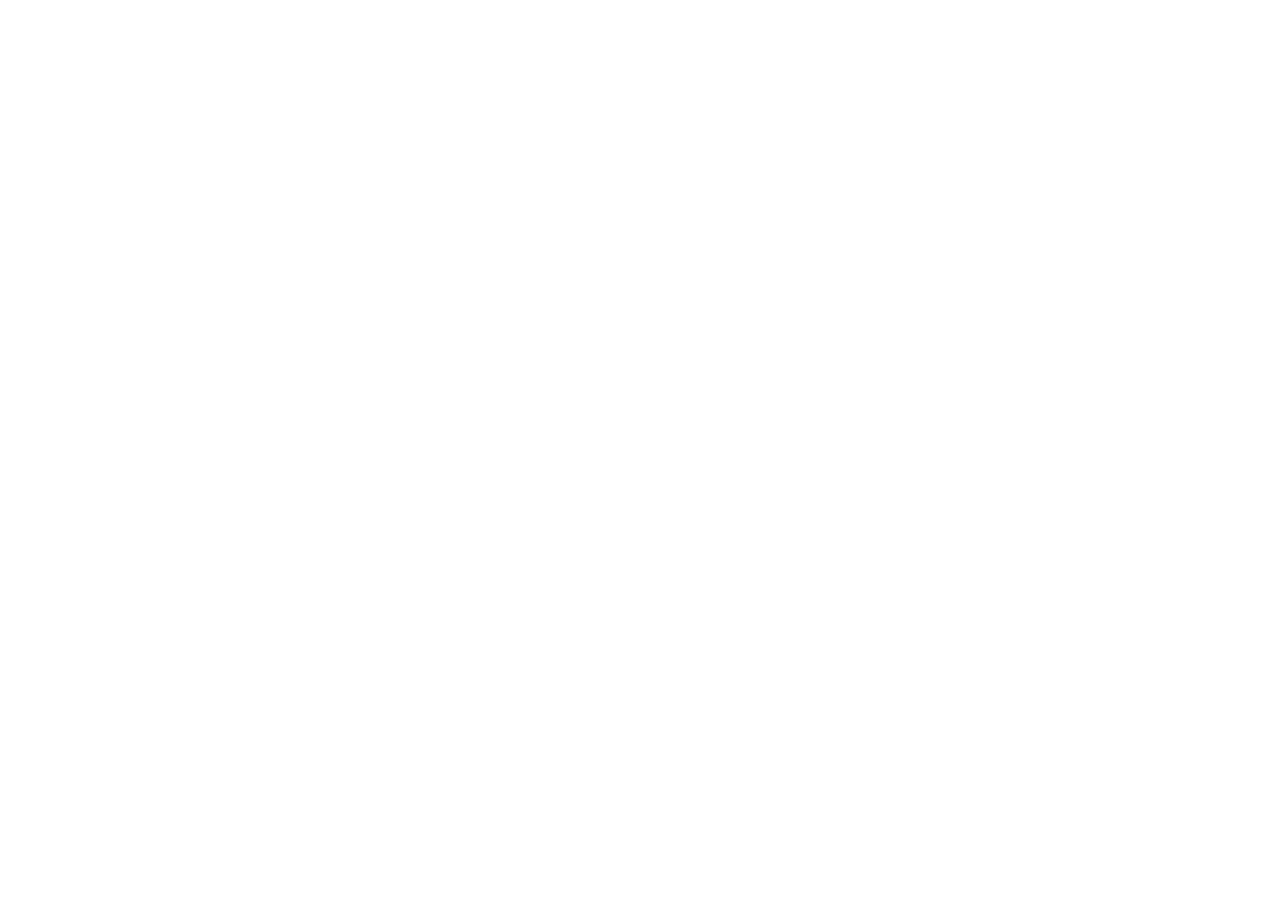
==== Mail/index.html @ 4522c4ba "first commit" ====
<!DOCTYPE html>
<html lang="en">
<head>
    <meta charset="UTF-8">
    <meta http-equiv="X-UA-Compatible" content="IE=edge">
    <meta name="viewport" content="width=device-width, initial-scale=1.0">
    <title>Mail</title>
</head>
<body>
    

    <script src="js/script.js"></script>
</body>
</html>
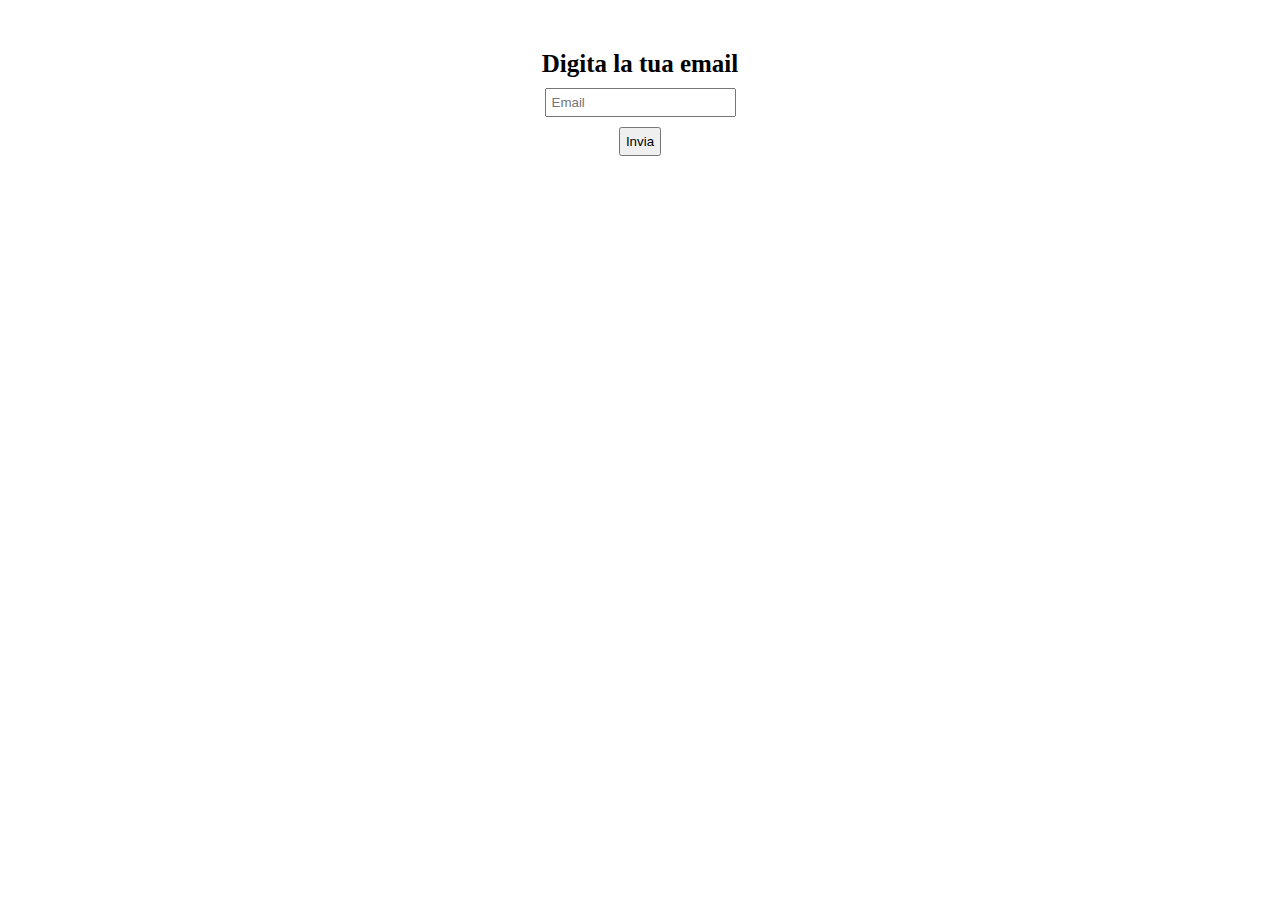
==== commit e9329603: "end email exercise" ====
--- a/Mail/index.html
+++ b/Mail/index.html
@@ -4,10 +4,19 @@
     <meta charset="UTF-8">
     <meta http-equiv="X-UA-Compatible" content="IE=edge">
     <meta name="viewport" content="width=device-width, initial-scale=1.0">
+    <link rel="stylesheet" href="css/style.css">
     <title>Mail</title>
 </head>
 <body>
-    
+    <div class="container">
+        <label for="mail"> Digita la tua email</label>
+
+        <input type="text" id="userEmail" placeholder="Email">
+
+        <button id="btnSend">Invia</button>
+
+        <h1 id="message"></h1>
+    </div>
 
     <script src="js/script.js"></script>
 </body>
--- a/Mail/css/style.css
+++ b/Mail/css/style.css
@@ -0,0 +1,31 @@
+*{
+    padding: 0;
+    margin: 0;
+    box-sizing: border-box;
+}
+
+.container{
+    display: flex;
+    flex-direction: column;
+    justify-content: center;
+    align-items: center;
+    width: 90%;
+    max-width: 1200px;
+    margin: 50px auto;
+}
+
+
+label{
+    font-size: 25px;
+    font-weight: bold;
+    padding-bottom: 10px;
+}
+
+input{
+    padding: 5px;
+}
+
+#btnSend{
+    padding: 5px;
+    margin-top: 10px;
+}